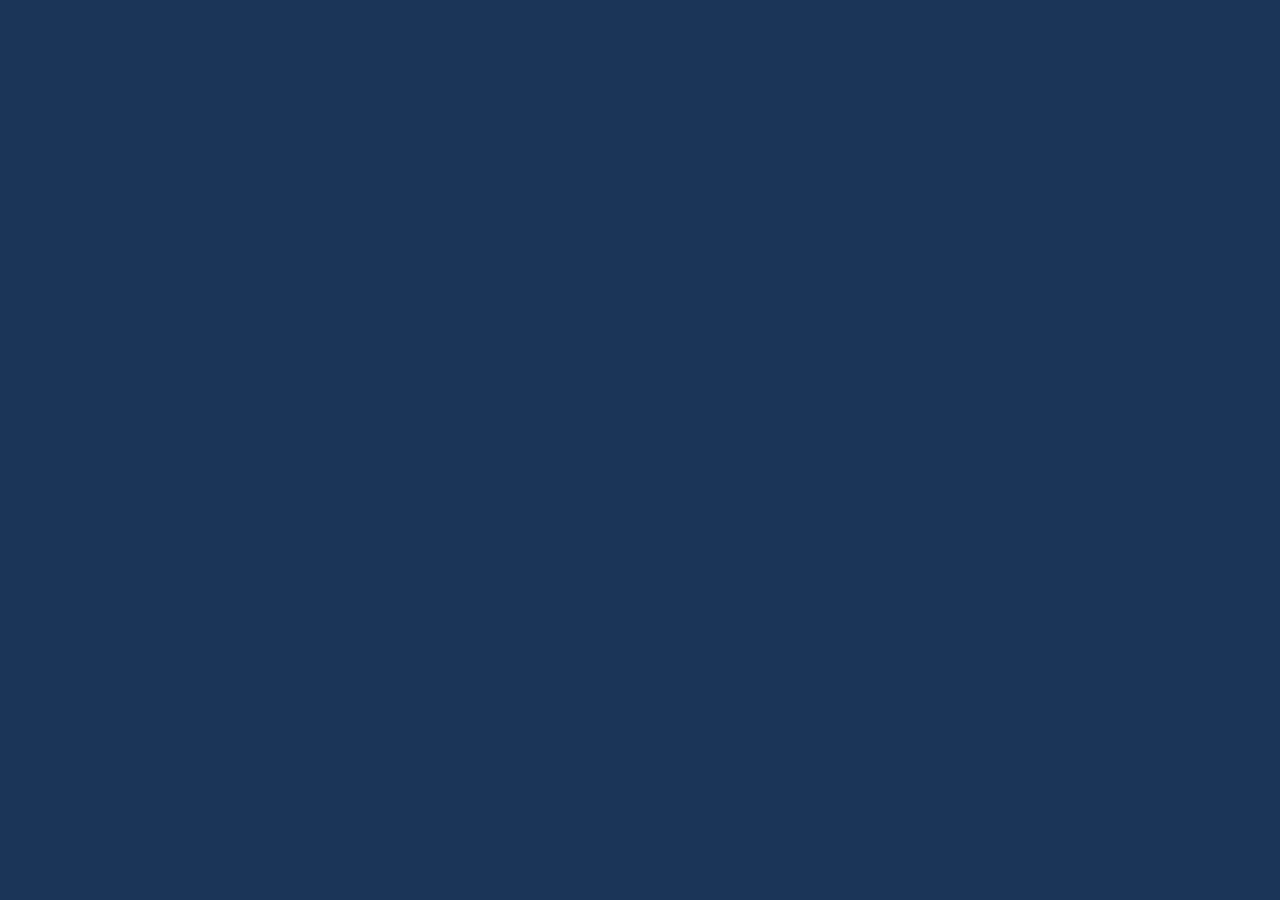
==== index.html @ 6311c614 "create header and navigation" ====
<!DOCTYPE html>
<html lang="en">

<head>
    <meta charset="UTF-8">
    <meta name="viewport" content="width=device-width, initial-scale=1.0">
    <title>GoalTrack Pro</title>
    <link rel="stylesheet" href="assets/css/style.css">
    <!-- Include any additional meta tags, stylesheets, or scripts -->
</head>

<body>
    
    <script src="assets/js/scripts.js"></script>
    <!-- Include any additional JavaScript files or scripts -->
</body>

</html>
---- assets/css/style.css ----
/* Reset or Normalize CSS */
@import url(reset.css); /* Or include the contents directly */

/* General Styles */
/* Your global styles here */

/* Component-specific Styles */
@import url(components/header.css);
@import url(components/footer.css);
/* Other component stylesheets */

/* Section-specific Styles */
/* Styles for different sections/pages */
@import url(home.css);
@import url(leagues.css);
@import url(teams.css);
@import url(matches.css);
@import url(media.css);
@import url(community.css);

/* Responsive Styles */
@import url(responsive/mobile.css);
@import url(responsive/tablet.css);
/* Other responsive stylesheets */

/* Variables */
body {
    /* Colors */
    --primaryColor: #1D3557;
    --secondaryColor: #FF6B6B;
    --accentColor: #F4A261;
    --neutralColor: #FFFFFF;
    --darkShade: #0D1B2A;

    /* Fonts */
    --headerFont: 'Montserrat', sans-serif;
    --bodyFont: 'Lato', sans-serif;
}

/* Font Styles */
body {
    font-family: var(--bodyFont); /* Default font */
    font-size: 16px;
}

h1, h2, h3, h4, h5, h6 {
    font-family: var(--headerFont); /* Heading fonts */
}

/* Body */
body {
    background-color: var(--primaryColor);

}

header {
    padding: 0 50px;
}
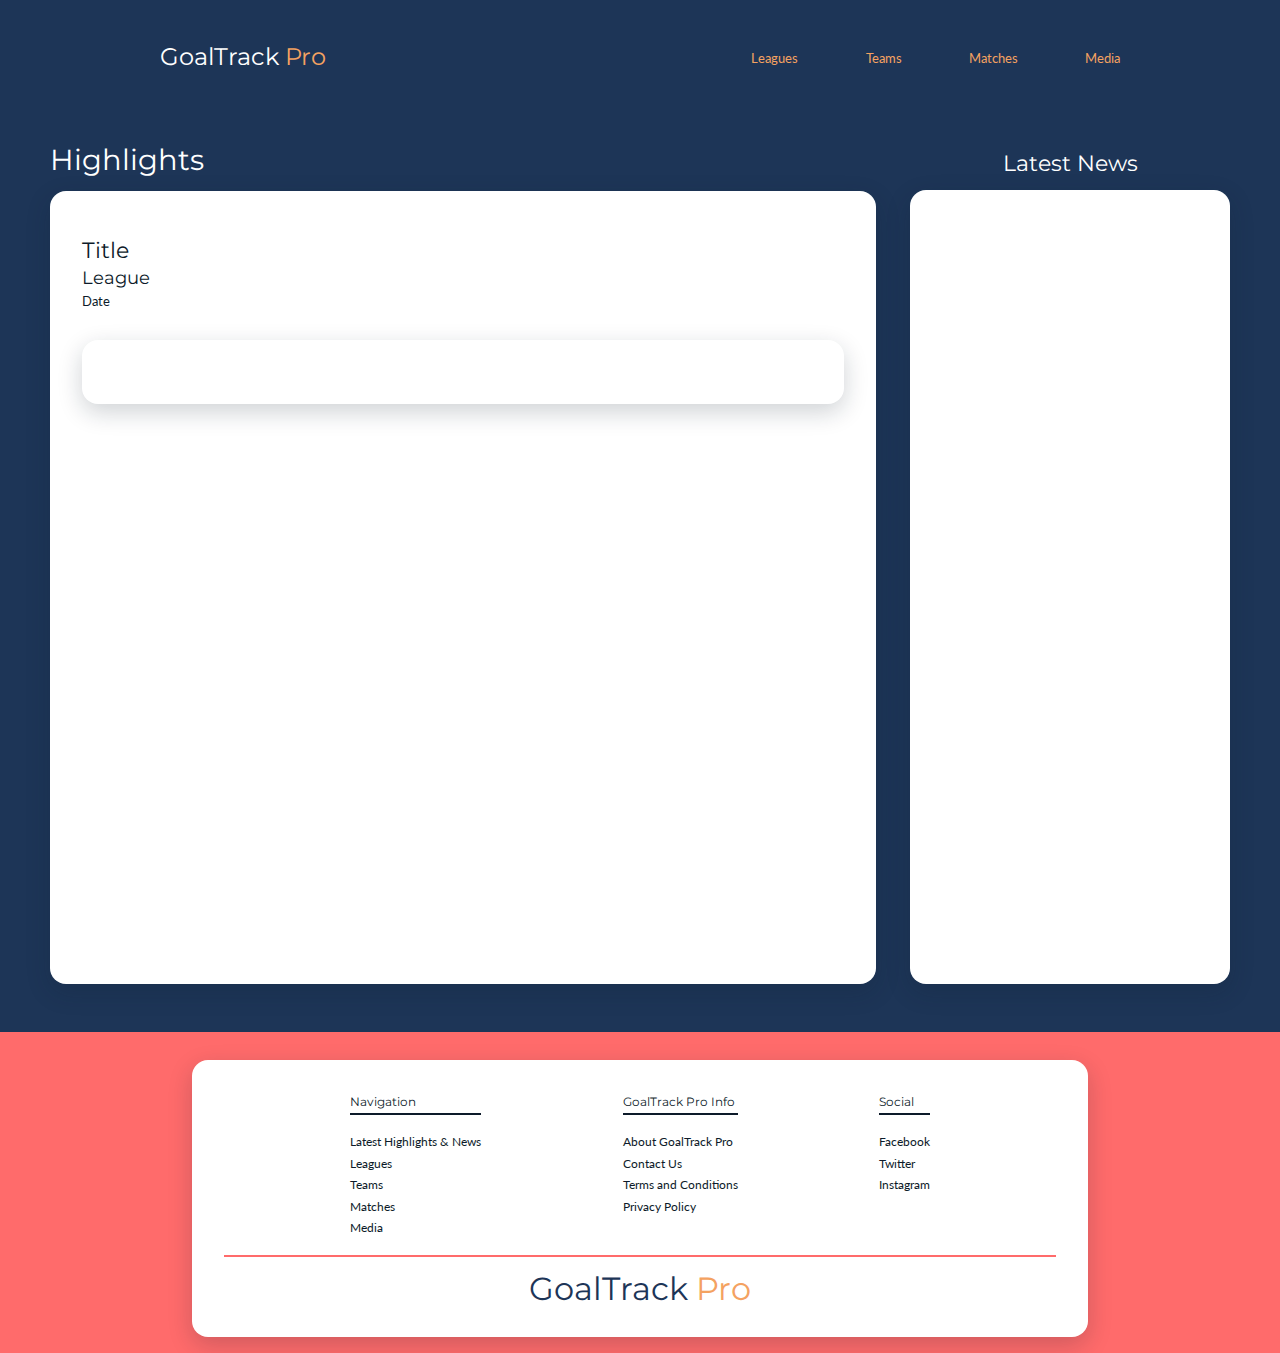
==== commit ab2150b2: "changed home.html to index.html and added header and footer components to every page" ====
--- a/index.html
+++ b/index.html
@@ -4,12 +4,87 @@
 <head>
     <meta charset="UTF-8">
     <meta name="viewport" content="width=device-width, initial-scale=1.0">
-    <title>GoalTrack Pro</title>
+    <title>GoalTrack Pro | Home</title>
     <link rel="stylesheet" href="assets/css/style.css">
     <!-- Include any additional meta tags, stylesheets, or scripts -->
+    <link rel="stylesheet" href="https://fonts.googleapis.com/css2?family=Montserrat:wght@700&family=Lato&display=swap">
 </head>
 
 <body>
+    <header>
+        <nav id="headerNav">
+            <div id="mobileNavMenu" class="mobileNavMenu">
+                <svg xmlns="http://www.w3.org/2000/svg" x="0px" y="0px" width="100" height="100" viewBox="0,0,256,256">
+                    <defs><linearGradient x1="12.066" y1="0.066" x2="34.891" y2="22.891" gradientUnits="userSpaceOnUse" id="color-1_Rdp3AydLFY2A_gr1"><stop offset="0.237" stop-color="#f4a261"></stop><stop offset="0.85" stop-color="#ff6b6b"></stop></linearGradient><linearGradient x1="12.066" y1="12.066" x2="34.891" y2="34.891" gradientUnits="userSpaceOnUse" id="color-2_Rdp3AydLFY2A_gr2"><stop offset="0.237" stop-color="#f4a261"></stop><stop offset="0.85" stop-color="#ff6b6b"></stop></linearGradient><linearGradient x1="12.066" y1="24.066" x2="34.891" y2="46.891" gradientUnits="userSpaceOnUse" id="color-3_Rdp3AydLFY2A_gr3"><stop offset="0.237" stop-color="#f4a261"></stop><stop offset="0.85" stop-color="#ff6b6b"></stop></linearGradient></defs><g fill="none" fill-rule="nonzero" stroke="none" stroke-width="1" stroke-linecap="butt" stroke-linejoin="miter" stroke-miterlimit="10" stroke-dasharray="" stroke-dashoffset="0" font-family="none" font-weight="none" font-size="none" text-anchor="none" style="mix-blend-mode: normal"><g transform="scale(5.33333,5.33333)"><path d="M43,15h-38c-1.1,0 -2,-0.9 -2,-2v-2c0,-1.1 0.9,-2 2,-2h38c1.1,0 2,0.9 2,2v2c0,1.1 -0.9,2 -2,2z" fill="url(#color-1_Rdp3AydLFY2A_gr1)"></path><path d="M43,27h-38c-1.1,0 -2,-0.9 -2,-2v-2c0,-1.1 0.9,-2 2,-2h38c1.1,0 2,0.9 2,2v2c0,1.1 -0.9,2 -2,2z" fill="url(#color-2_Rdp3AydLFY2A_gr2)"></path><path d="M43,39h-38c-1.1,0 -2,-0.9 -2,-2v-2c0,-1.1 0.9,-2 2,-2h38c1.1,0 2,0.9 2,2v2c0,1.1 -0.9,2 -2,2z" fill="url(#color-3_Rdp3AydLFY2A_gr3)"></path></g></g>
+                    </svg>
+            </div>
+            <div class="menuContainer">
+                <div id="homePageLogo" class="logo"><a href="/index.html">GoalTrack <span>Pro</span></a></div>
+                <div class="navLinksContainer">
+                    <ul class="navLinks">
+                        <li><a class="navLink" href="/leagues.html">Leagues</a></li>
+                        <li><a class="navLink" href="/teams.html">Teams</a></li>
+                        <li><a class="navLink" href="/matches.html">Matches</a></li>
+                        <li><a class="navLink" href="/media.html">Media</a></li>
+                    </ul>
+                </div>
+            </div>
+        </nav>
+    </header>
+    <main>
+        <!-- Hero Section: Highlight featured matches, latest news, or upcoming fixtures
+            using visually appealing banners or cards. -->
+
+        <section id="highlightsSection" class="highlightsSection">
+            <h2>Highlights</h2>
+            <div class="highlightSectionCard card">
+                <div id="highlightVideoContainer" class="highlightVideoContainer"></div>
+                <h3 class="highlightVideoHeader">Title</h3>
+                <h5 class="highlightVideoCompetition">League</h5>
+                <span class="highlightVideoDate">Date</span>
+                <div id="videoCarouselContainer" class="videoCarouselContainer card"></div>
+            </div>
+        </section>
+        <aside id="newsSection" class="newsSection">
+            <h3>Latest News</h3>
+            <div id="newsContainer" class="newsContainer card"></div>
+        </aside>
+        
+    </main>
+    <footer>
+        <section class="footerContainer card">
+            <div class="footerLinksContainer footerNavContainer">
+                <ul class="footerLinks">
+                    <li class="footerLinkHeader">Navigation</li>
+                    <li><a href="/index.html" class="footerLink">Latest Highlights & News</a></li>
+                    <li><a href="/leagues.html" class="footerLink">Leagues</a></li>
+                    <li><a href="/teams.html" class="footerLink">Teams</a></li>
+                    <li><a href="/matches.html" class="footerLink">Matches</a></li>
+                    <li><a href="/media.html" class="footerLink">Media</a></li>
+                </ul>
+            </div>
+            <div class="footerLinksContainer goalTrackProInfoContainer">
+                <ul class="footerLinks">
+                    <li class="footerLinkHeader">GoalTrack Pro Info</li>
+                    <li><a href="#" class="footerLink">About GoalTrack Pro</a></li>
+                    <li><a href="#" class="footerLink">Contact Us</a></li>
+                    <li><a href="#" class="footerLink">Terms and Conditions</a></li>
+                    <li><a href="#" class="footerLink">Privacy Policy</a></li>
+                </ul>
+            </div>
+            <div class="footerLinksContainer socialContainer">
+                <ul class="footerLinks">
+                    <li class="footerLinkHeader">Social</li>
+                    <li><a href="#" class="footerLink">Facebook</a></li>
+                    <li><a href="#" class="footerLink">Twitter</a></li>
+                    <li><a href="#" class="footerLink">Instagram</a></li>
+                </ul>
+            </div>
+            <div class="footerLinksContainer footerLogoContainer">
+                <div id="footerLogo" class="footerLogo"><a href="#">GoalTrack <span>Pro</span></a></div>
+            </div>
+        </section>
+    </footer>
     
     <script src="assets/js/scripts.js"></script>
     <!-- Include any additional JavaScript files or scripts -->
--- a/assets/css/style.css
+++ b/assets/css/style.css
@@ -7,6 +7,7 @@
 /* Component-specific Styles */
 @import url(components/header.css);
 @import url(components/footer.css);
+@import url(components/cards.css);
 /* Other component stylesheets */
 
 /* Section-specific Styles */
@@ -22,6 +23,16 @@
 @import url(responsive/mobile.css);
 @import url(responsive/tablet.css);
 /* Other responsive stylesheets */
+
+/* Box Model Hack */
+* {
+    box-sizing: border-box;
+}
+
+/* Root */
+html {
+    font-size: 16px;
+}
 
 /* Variables */
 body {
@@ -40,19 +51,54 @@
 /* Font Styles */
 body {
     font-family: var(--bodyFont); /* Default font */
-    font-size: 16px;
 }
 
 h1, h2, h3, h4, h5, h6 {
     font-family: var(--headerFont); /* Heading fonts */
 }
 
+h3, h4, h5, h6 {
+    margin-bottom: 0.5rem;
+}
+
+h1 {
+    font-size: 2.5rem;
+    margin-bottom: 2rem;
+}
+
+h2 {
+    font-size: 1.8rem;
+    margin-bottom: 1rem;
+}
+
+h3 {
+    font-size: 1.4rem;
+}
+
+h4 {
+    font-size: 1.2rem;
+}
+
+h5 {
+    font-size: 1.1rem;
+}
+
+h6 {
+    font-size: 1rem;
+}
+
+p, span {
+    font-size: 1rem;
+    margin-bottom: 1rem;
+}
+
 /* Body */
 body {
     background-color: var(--primaryColor);
+    color: var(--neutralColor);
 
 }
 
-header {
+header, main {
     padding: 0 50px;
 }
